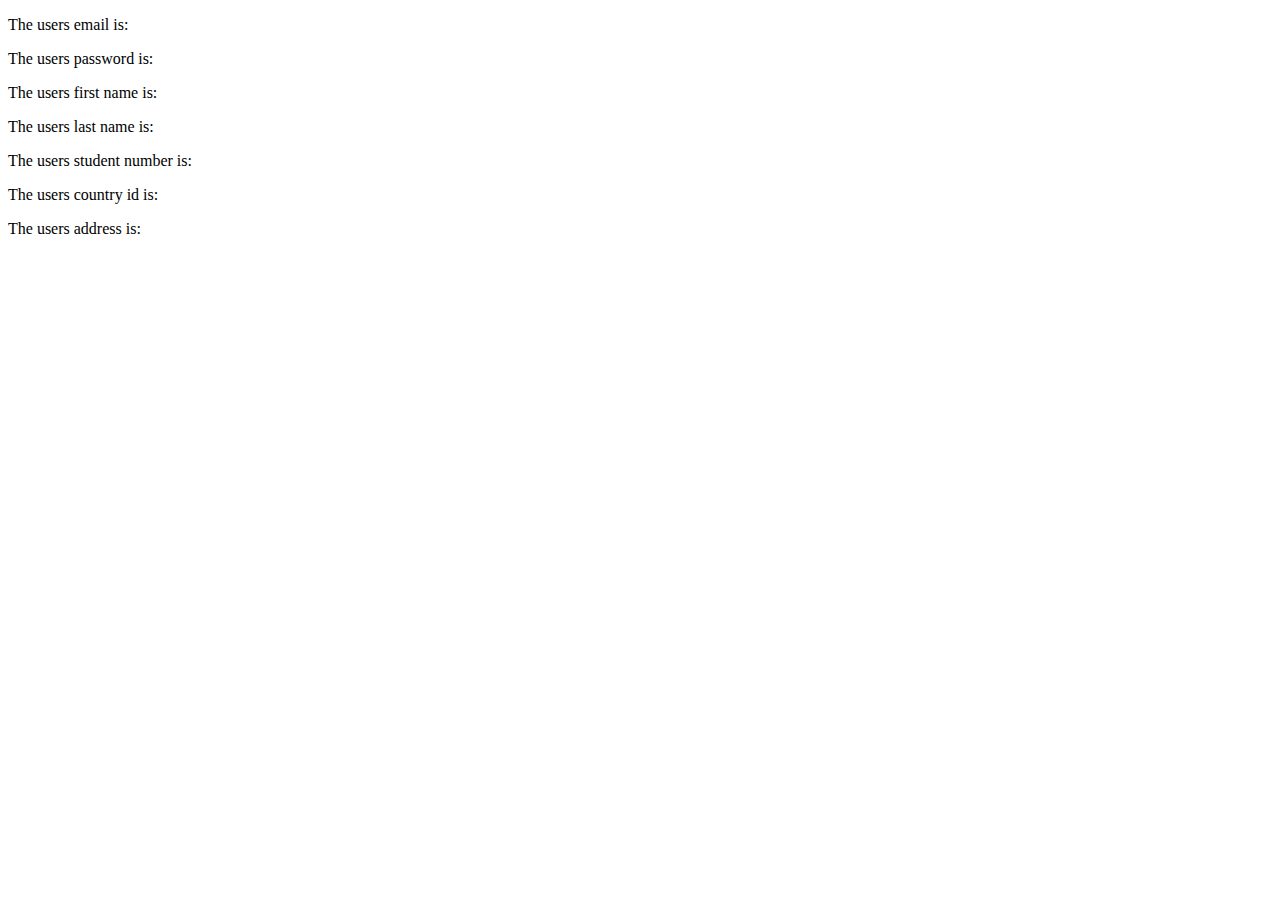
==== WebContent/index.html @ ab5f9a8e "Testing/Index/JS" ====
<!DOCTYPE HTML>
<html>
<head>
<title>Test</title>
<script src="js/jquery-1.7.1.min.js"></script>
	<script src="js/test.js"></script>
</head>

<body>
	<div id="container">
		<p class="greeting-email">The users email is: </p>
		<p class="greeting-password">The users password is: </p>
		<p class="greeting-fname">The users first name is: </p>
		<p class="greeting-lname">The users last name is: </p> 
		<p class="greeting-studentNum">The users student number is: </p>
		<p class="greeting-countryID">The users country id is: </p>
		<p class="greeting-address">The users address is: </p>
	</div>
</body>
</html>
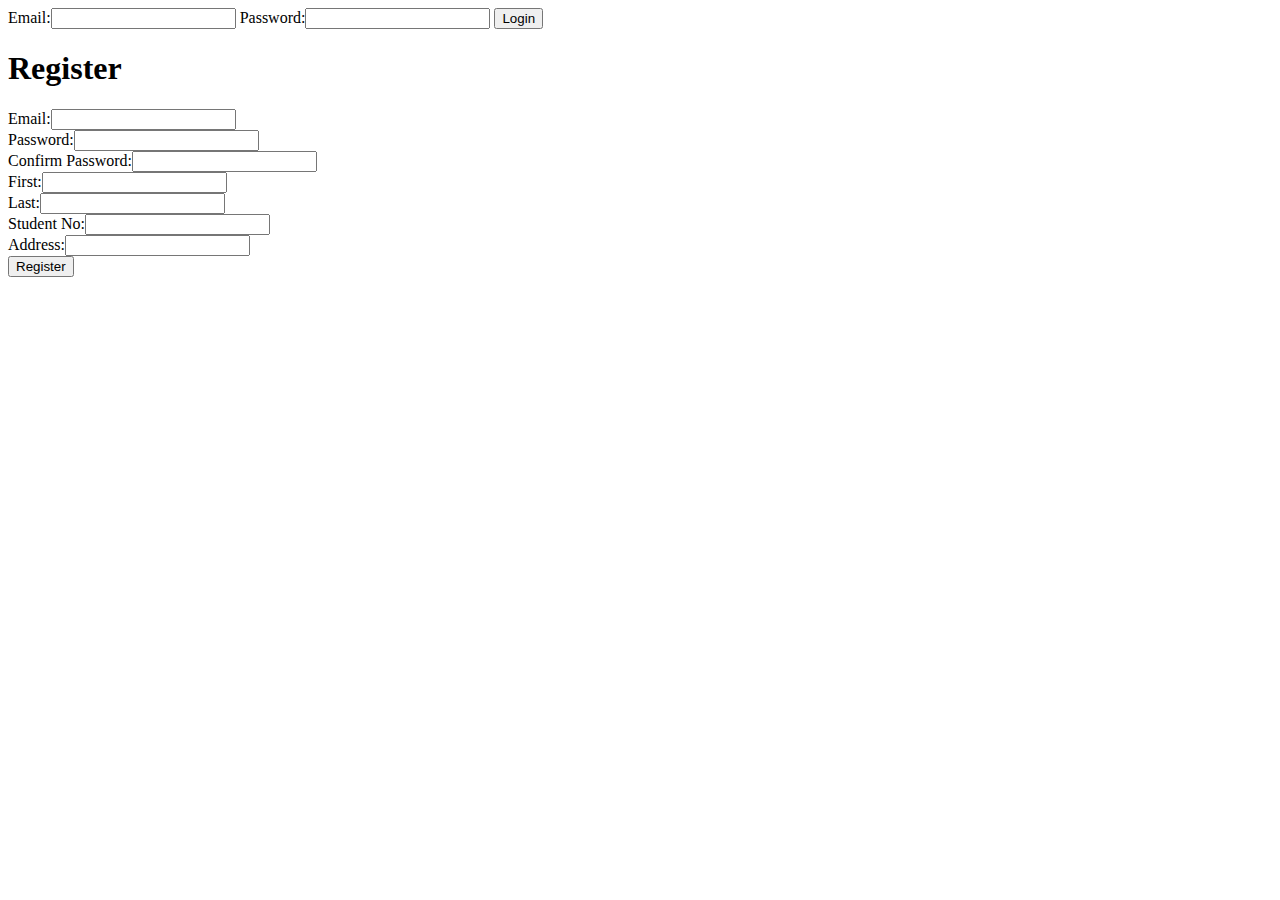
==== commit c8eee2e7: "REST" ====
--- a/WebContent/index.html
+++ b/WebContent/index.html
@@ -1,20 +1,31 @@
 <!DOCTYPE HTML>
 <html>
 <head>
-<title>Test</title>
+<title>Index</title>
 <script src="js/jquery-1.7.1.min.js"></script>
-	<script src="js/test.js"></script>
+	<script src="js/main.js"></script>
 </head>
 
 <body>
-	<div id="container">
-		<p class="greeting-email">The users email is: </p>
-		<p class="greeting-password">The users password is: </p>
-		<p class="greeting-fname">The users first name is: </p>
-		<p class="greeting-lname">The users last name is: </p> 
-		<p class="greeting-studentNum">The users student number is: </p>
-		<p class="greeting-countryID">The users country id is: </p>
-		<p class="greeting-address">The users address is: </p>
-	</div>
+	Email:<input type = "text" name = "email" id = "email" class = "text"/>
+	Password:<input type = "password" name = "password" id = "password" class = "text"/>
+	<input type = "submit" name = "btnLogin" id = "btnLogin" value = "Login" />
+	
+	<h1>Register</h1>
+	Email:<input type = "text" name = "rEmail" id = "rEmail" class = "text"/>
+	<br>
+	Password:<input type = "password" name = "rPassword" id = "rPassword" class = "text"/>
+	<br>
+	Confirm Password:<input type = "password" name = "cpassword" id = "cpassword" class = "text"/>
+	<br>
+	First:<input type = "text" name = "fname" id = "fname" class = "text"/>
+	<br>
+	Last:<input type = "text" name = "lname" id = "lname" class = "text"/>
+	<br>
+	Student No:<input type = "number" name = "studentNum" id = "studentNum" class = "text"/>
+	<br>
+	Address:<input type = "text" name = "address" id = "address" class = "text"/>
+	<br>
+	<input type = "submit" name = "btnReg" id = "btnReg" value = "Register"/>
 </body>
 </html>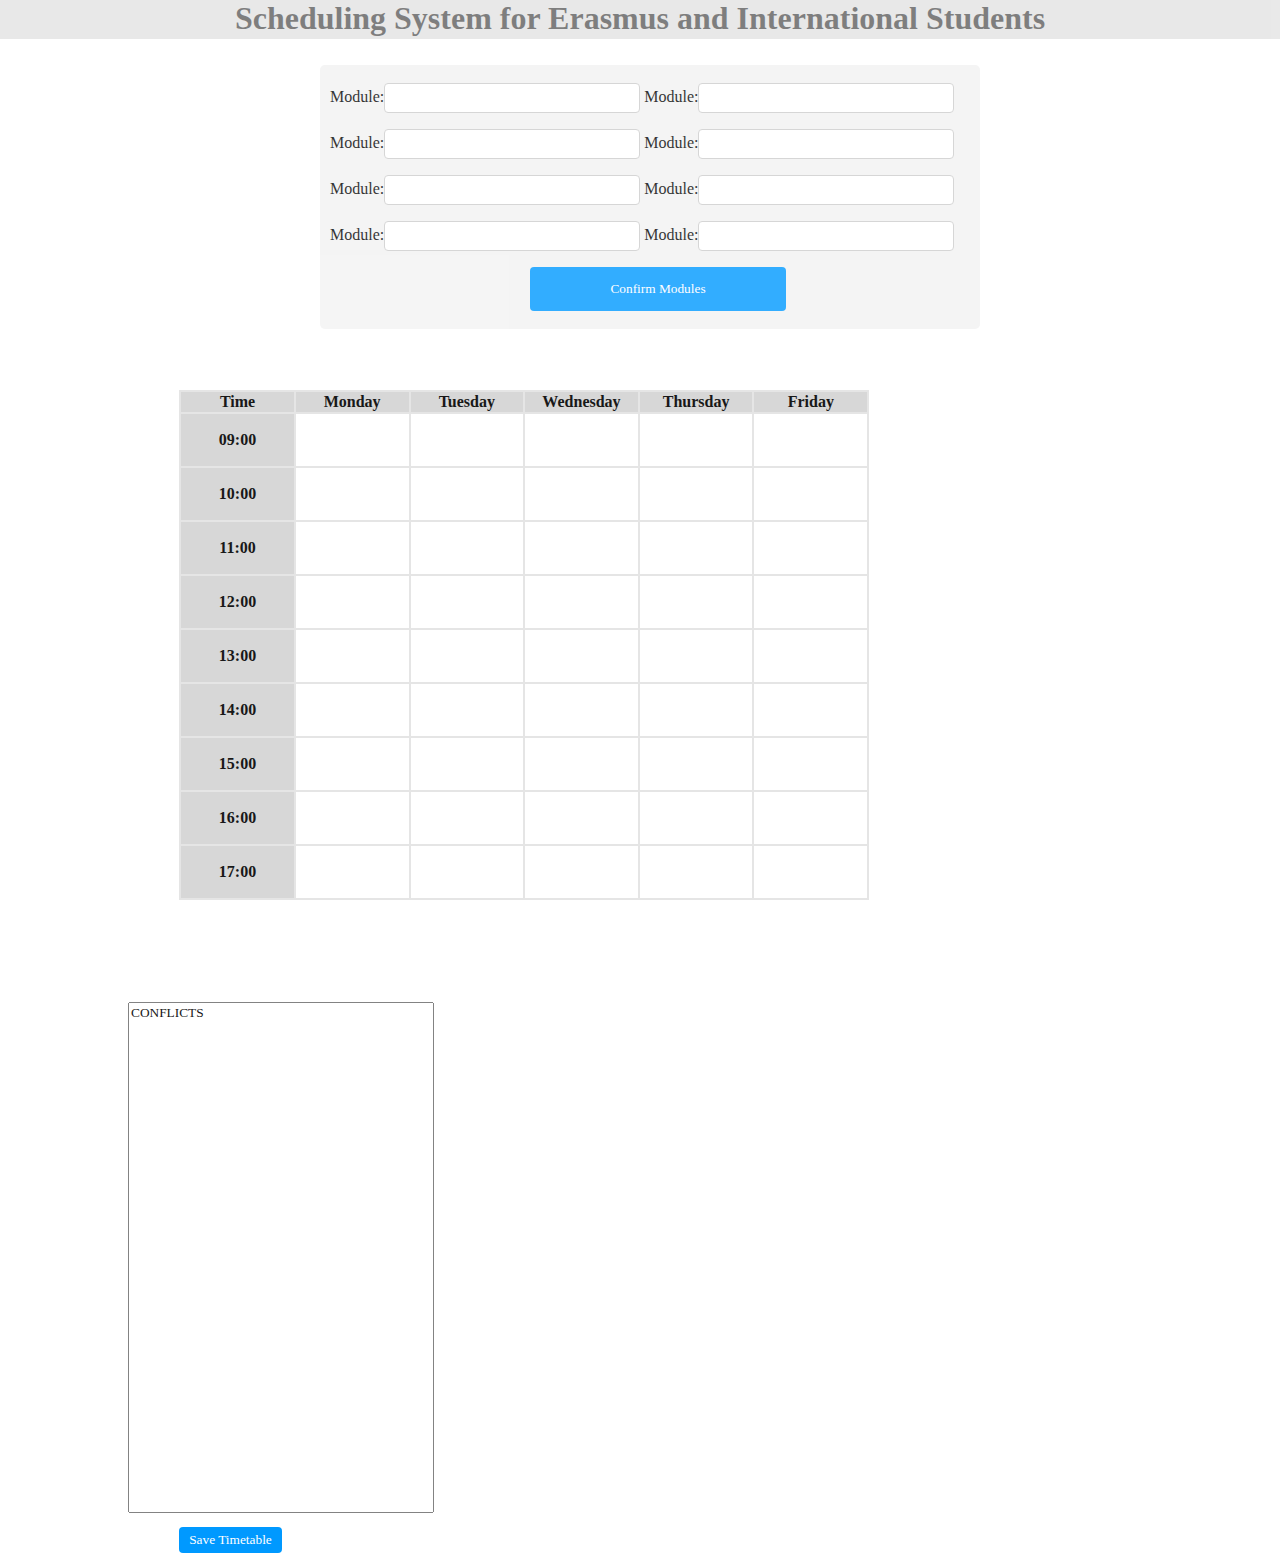
==== commit dd33a297: "Multiple updates and deleted files" ====
--- a/WebContent/index.html
+++ b/WebContent/index.html
@@ -1,31 +1,128 @@
-<!DOCTYPE HTML>
+<!DOCTYPE html>
 <html>
 <head>
-<title>Index</title>
-<script src="js/jquery-1.7.1.min.js"></script>
+<meta charset="ISO-8859-1">
+<title>Scheduling System</title>
+	
+	<script src="js/html2canvas.js" type="text/javascript"></script>
+	<script src="js/html2canvas.min.js" type="text/javascript"></script>
+	<script src="js/jquery-1.7.1.min.js"></script>
 	<script src="js/main.js"></script>
+	<link rel="stylesheet" href="css/style.css">
 </head>
+<body>
+<h1>Scheduling System for Erasmus and International Students</h1>
+<div class = "background">
+		Module:<input type = "text" id = "modules"  class = "text"/>
+		Module:<input type = "text" id = "modules"  class = "text"/>
+		<br>
+		Module:<input type = "text" id = "modules" class = "text"/>
+		Module:<input type = "text" id = "modules"  class = "text"/>
+		<br>
+		Module:<input type = "text" id = "modules"  class = "text"/>
+		Module:<input type = "text" id = "modules"  class = "text"/>
+		<br>
+		Module:<input type = "text" id = "modules"  class = "text"/>
+		Module:<input type = "text" id = "modules"  class = "text"/>
+		<br>
+		<input type = "submit" name = "btnModule" id = "btnModule" value = "Confirm Modules"/>	
+</div>
+<section class = "container">
+<table id = "myTable">
+	<thead>
+		<tr>
+			<th>Time</th>
+			<th>Monday</th>
+			<th>Tuesday</th>
+			<th>Wednesday</th>
+			<th>Thursday</th>
+			<th>Friday</th>
+		</tr>
+	</thead> 
+	<tbody>
+	<tr>
+        <th>09:00</th>
+		<td></td>
+        <td></td>
+        <td></td>
+        <td></td>
+        <td></td>
+    </tr>
 
-<body>
-	Email:<input type = "text" name = "email" id = "email" class = "text"/>
-	Password:<input type = "password" name = "password" id = "password" class = "text"/>
-	<input type = "submit" name = "btnLogin" id = "btnLogin" value = "Login" />
-	
-	<h1>Register</h1>
-	Email:<input type = "text" name = "rEmail" id = "rEmail" class = "text"/>
-	<br>
-	Password:<input type = "password" name = "rPassword" id = "rPassword" class = "text"/>
-	<br>
-	Confirm Password:<input type = "password" name = "cpassword" id = "cpassword" class = "text"/>
-	<br>
-	First:<input type = "text" name = "fname" id = "fname" class = "text"/>
-	<br>
-	Last:<input type = "text" name = "lname" id = "lname" class = "text"/>
-	<br>
-	Student No:<input type = "number" name = "studentNum" id = "studentNum" class = "text"/>
-	<br>
-	Address:<input type = "text" name = "address" id = "address" class = "text"/>
-	<br>
-	<input type = "submit" name = "btnReg" id = "btnReg" value = "Register"/>
+    <tr>
+        <th>10:00</th>
+		<td></td>
+		<td></td>
+		<td></td>
+		<td></td>
+		<td></td>
+    </tr>
+
+    <tr>
+        <th>11:00</th>
+        <td></td>
+		<td></td>
+		<td></td>
+		<td></td>
+		<td></td>
+    </tr>
+
+    <tr>
+        <th>12:00</th>
+        <td></td>
+		<td></td>
+		<td></td>
+		<td></td>
+		<td></td>
+    </tr>
+
+    <tr>
+        <th>13:00</th>
+        <td></td>
+		<td></td>
+		<td></td>
+		<td></td>
+		<td></td>
+    </tr>
+
+    <tr>
+        <th>14:00</th>
+        <td></td>
+		<td></td>
+		<td></td>
+		<td></td>
+		<td></td>
+    </tr>
+	<tr>
+        <th>15:00</th>
+		<td></td>
+		<td></td>
+		<td></td>
+		<td></td>
+		<td></td>
+    </tr>
+	<tr>
+        <th>16:00</th>
+		<td></td>
+		<td></td>
+		<td></td>
+		<td></td>
+		<td></td>
+    </tr>
+	<tr>
+        <th>17:00</th>
+		<td></td>
+		<td></td>
+		<td></td>
+		<td></td>
+		<td></td>
+    </tr>
+    </tbody>
+</table>
+<textarea readonly>
+Conflicts
+</textarea>
+</section>
+<button id="save_image_locally">Save Timetable</button>	
 </body>
 </html>--- a/WebContent/css/style.css
+++ b/WebContent/css/style.css
@@ -0,0 +1,132 @@
+body {
+    background-image: url(/pics/banner.jpg); 
+    background-size: cover;
+    background-repeat:   no-repeat;
+    background-position: center center; 
+	margin: 0;
+    padding: 0;
+}
+h1 {
+	background-color: lightgrey;
+	width: 100%;
+	font: bold;
+	color: black;
+	text-align: center;
+	color: black;
+	opacity: 0.5;
+	margin-top: -10px;
+	margin-left:-30px;
+	margin:0;
+	font-family: "Bookman Old Style";
+	padding-bottom:2px;
+}
+
+div.background {
+    border-radius: 5px;
+    background-color: #f2f2f2;
+    padding: 10px;
+	width: 50%;
+	height: 100%;
+	margin-top: 2%;
+	margin-left: 25%;
+	opacity: 0.8;
+	font-family: "Bookman Old Style";
+}
+
+input[type=text], select {
+    width: 40%;
+    padding: 6px 10px;
+    margin: 8px 0;
+    display: inline-block;
+    border: 1px solid #ccc;
+    border-radius: 4px;
+    box-sizing: border-box;
+    font-family: "Bookman Old Style";
+}
+
+input[type=submit] {
+    width: 40%;
+    background-color: #0099ff;
+    color: white;
+    padding: 14px 10px;
+    margin: 8px 200px;
+    border: none;
+    border-radius: 4px;
+    cursor: pointer;
+    font-family: "Bookman Old Style";
+}
+
+input[type=submit]:hover {
+    background-color: #008ae6;
+}
+
+table{
+	margin-left:5%;
+	margin-top:5%;
+	margin-bottom:5%;
+	table-layout: fixed;
+    width: 690px;
+	float: left;
+	opacity:0.9;
+	font-family: "Bookman Old Style";
+	background-color:#e3e3e3;
+}
+
+th
+{
+    margin: 0;
+    text-align: center;
+    border-collapse: collapse;
+    outline: 1px solid #e3e3e3;
+	background: lightgrey;
+    color: black;
+	font:bold;
+}
+
+td
+{
+	color:black;
+	background-color:white;
+	outline: 1px solid #e3e3e3;
+	font-size:12px;
+	width:50px;
+	height:50px;
+	text-transform:uppercase;
+}
+
+tr{
+	background:lightgrey;
+}
+
+.container {
+    width: 80%;
+    margin: auto;
+    padding: 10px;
+}
+
+textarea{
+	margin-top:5%;
+	width: 300px;
+	height: 505px;
+	resize: none;
+	opacity:0.9;
+	font-family:"Bookman Old Style";
+	text-transform:uppercase;
+}
+
+#save_image_locally{
+	position: absolute;
+	left: 0 ;
+	margin-left: 14%;
+	font-family:"Bookman Old Style";
+	background-color: #0099ff;
+    color: white;
+	border: none;
+	border-radius: 4px;
+	cursor: pointer;
+	padding: 5px 10px;
+}
+
+#save_image_locally:hover{
+	background-color: #008ae6;
+}
